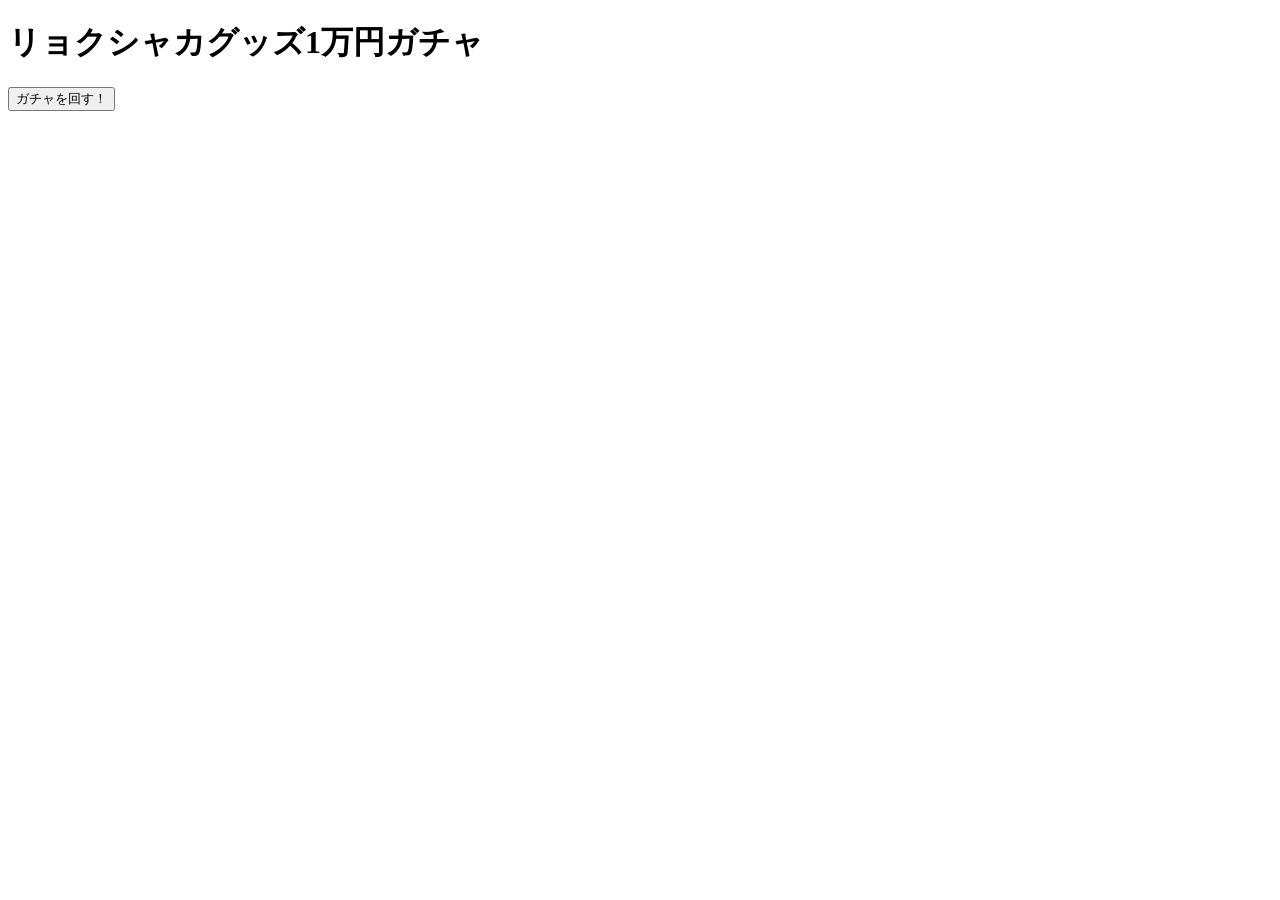
==== tour-goods-index.html @ 5d638ce9 "Rename ツアーグッズindex.html to tour-goods-index.html" ====
<!DOCTYPE html>
<html lang="ja">
<head>
    <meta charset="UTF-8">
    <meta name="viewport" content="width=device-width, initial-scale=1.0">
    <title>リョクシャカグッズ1万円ガチャ</title>
    <link rel="stylesheet" href="styles.css">
</head>
<body>
    <h1>リョクシャカグッズ1万円ガチャ</h1>
    <button id="gacha-btn">ガチャを回す！</button>
    <div id="result"></div>
    
    <script src="tour-goods-script.js"></script>
</body>
</html>
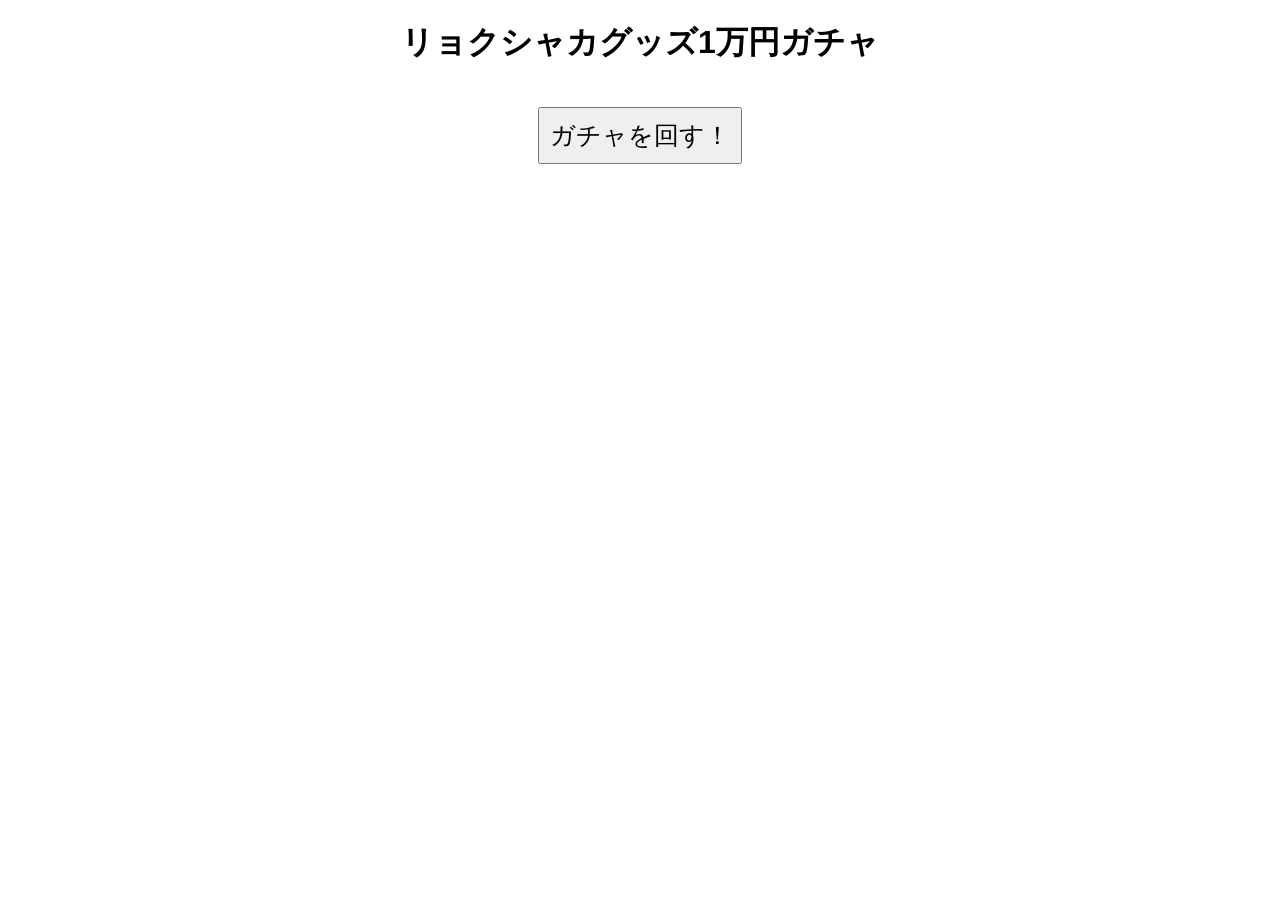
==== commit 09df6d04: "Update tour-goods-index.html" ====
--- a/tour-goods-index.html
+++ b/tour-goods-index.html
@@ -4,7 +4,7 @@
     <meta charset="UTF-8">
     <meta name="viewport" content="width=device-width, initial-scale=1.0">
     <title>リョクシャカグッズ1万円ガチャ</title>
-    <link rel="stylesheet" href="styles.css">
+    <link rel="stylesheet" href="tour-goods-styles.css">
 </head>
 <body>
     <h1>リョクシャカグッズ1万円ガチャ</h1>
--- a/tour-goods-styles.css
+++ b/tour-goods-styles.css
@@ -0,0 +1,14 @@
+body {
+    font-family: Arial, sans-serif;
+    text-align: center;
+}
+button {
+    font-size: 25px;
+    padding: 10px;
+    margin: 20px;
+    cursor: pointer;
+}
+#result {
+    margin-top: 20px;
+    font-size: 17px;
+}
